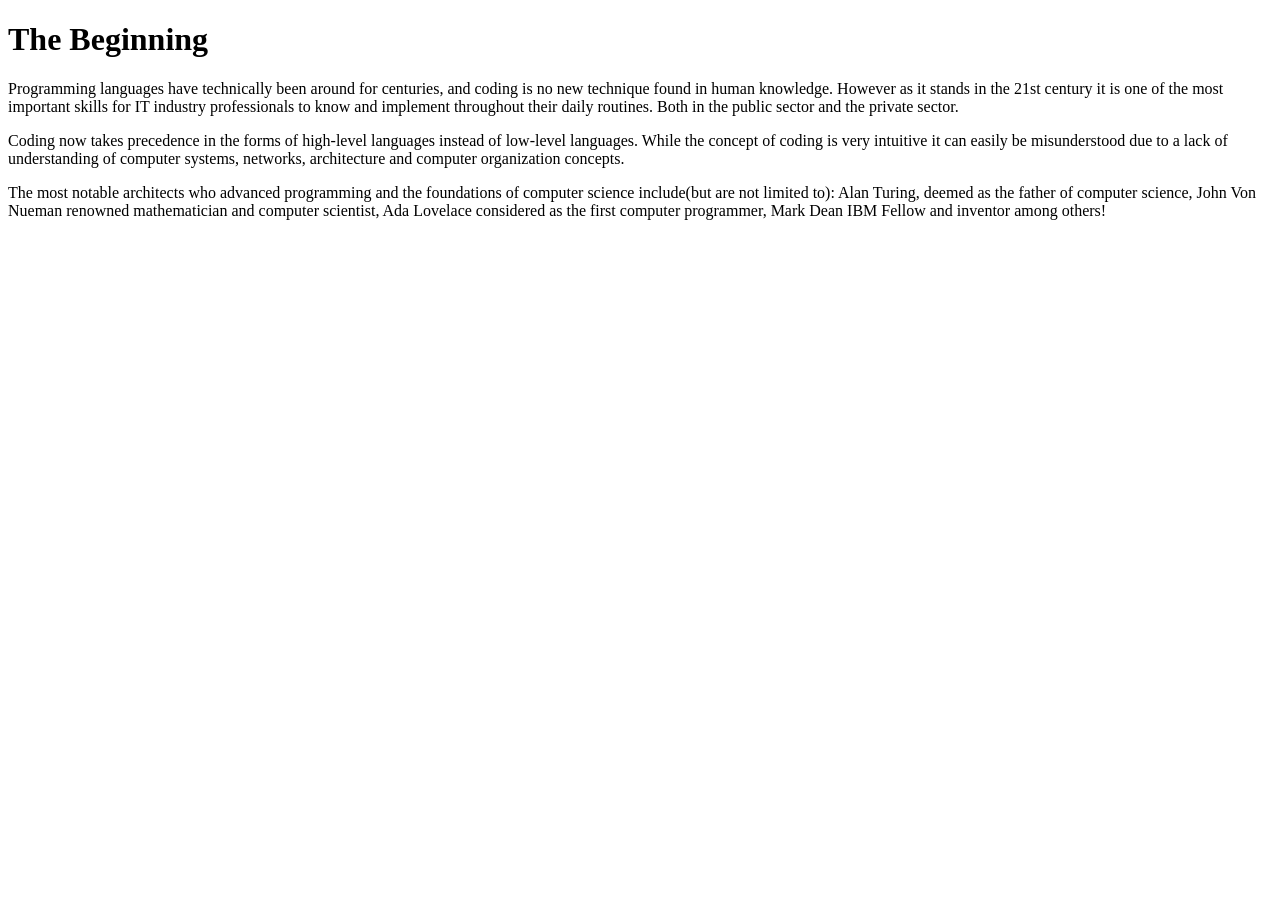
==== final-index.html @ aa9360a0 "Create final-index.html" ====
<!DOCTYPE html> 
<html>
<head>
<title> The Essence of Code</title>
</head>
<body>
<h1> The Beginning </h1>
  
  <p> Programming languages have technically been around for centuries, and coding is no new technique found in human knowledge. However as it stands in the 21st century it is one of the most important skills for IT industry professionals to know and implement throughout their daily routines. Both in the public sector and the private sector. </p>

  <p> Coding now takes precedence in the forms of high-level languages instead of low-level languages. While the concept of coding is very intuitive it can easily be misunderstood due to a lack of understanding of computer systems, networks, architecture and computer organization concepts.</p>

  <p> The most notable architects who advanced programming and the foundations of computer science include(but are not limited to): Alan Turing, deemed as the father of computer science, John Von Nueman renowned mathematician and computer scientist, Ada Lovelace considered as the first computer programmer, Mark Dean IBM Fellow and inventor among others! </p>
</body>
</html>
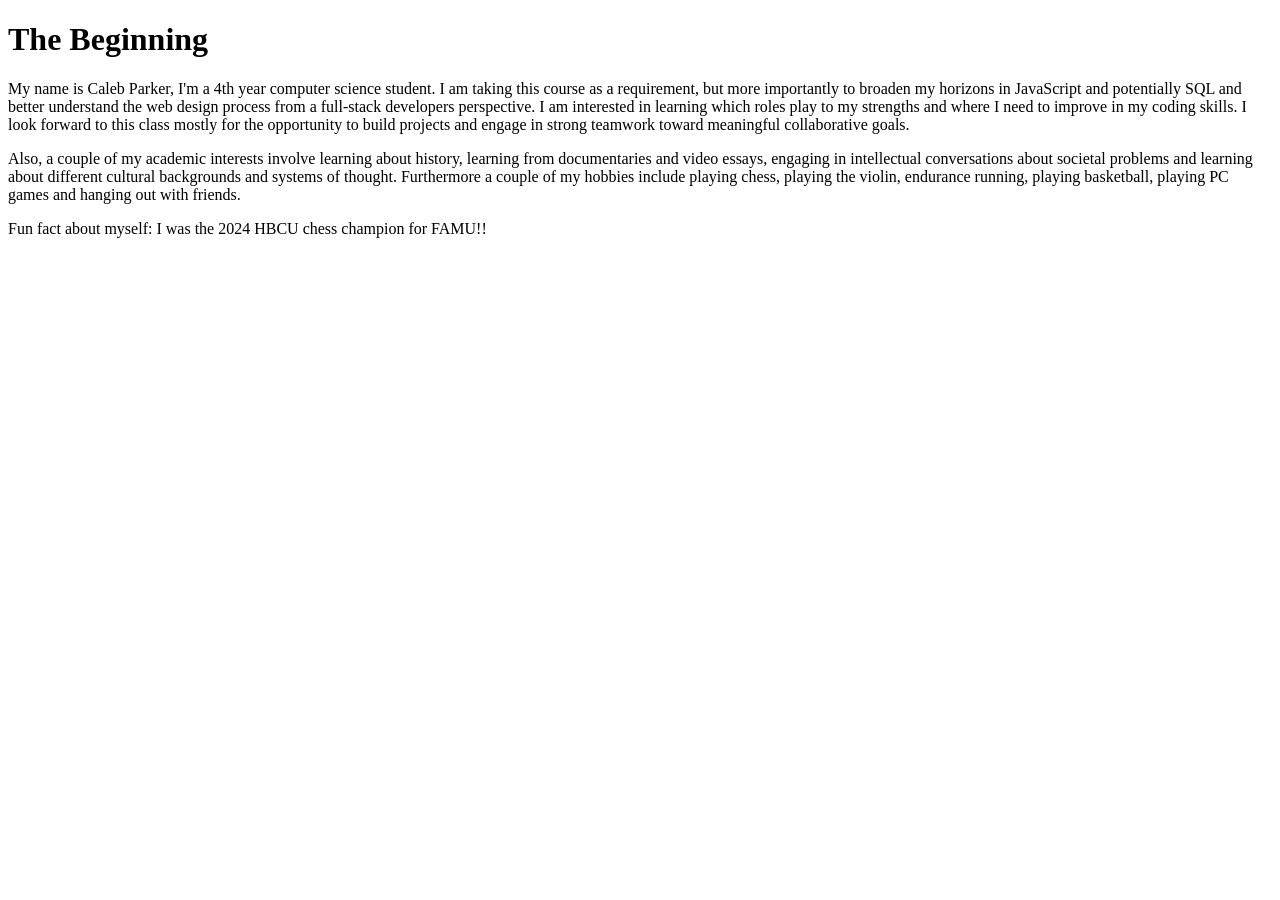
==== commit e9c5865b: "Update final-index.html" ====
--- a/final-index.html
+++ b/final-index.html
@@ -6,10 +6,14 @@
 <body>
 <h1> The Beginning </h1>
   
-  <p> Programming languages have technically been around for centuries, and coding is no new technique found in human knowledge. However as it stands in the 21st century it is one of the most important skills for IT industry professionals to know and implement throughout their daily routines. Both in the public sector and the private sector. </p>
+  <p> My name is Caleb Parker, I'm a 4th year computer science student. I am taking this course as a requirement, but more importantly to broaden my horizons in JavaScript and potentially SQL and better understand the web design process from a full-stack developers perspective. 
+    I am interested in learning which roles play to my strengths and where I need to improve in my coding skills. I look forward to this class mostly for the opportunity to build projects and engage in strong teamwork toward meaningful collaborative goals.  </p>
 
-  <p> Coding now takes precedence in the forms of high-level languages instead of low-level languages. While the concept of coding is very intuitive it can easily be misunderstood due to a lack of understanding of computer systems, networks, architecture and computer organization concepts.</p>
-
-  <p> The most notable architects who advanced programming and the foundations of computer science include(but are not limited to): Alan Turing, deemed as the father of computer science, John Von Nueman renowned mathematician and computer scientist, Ada Lovelace considered as the first computer programmer, Mark Dean IBM Fellow and inventor among others! </p>
+  <p> Also, a couple of my academic interests involve learning about history, learning from documentaries and video essays, engaging in intellectual conversations about societal problems and learning about different cultural backgrounds and systems of thought. 
+      Furthermore a couple of my hobbies include playing chess, playing the violin, endurance running, playing basketball, playing PC games and hanging out with friends.
+ </p>
+  
+  <p> Fun fact about myself: I was the 2024 HBCU chess champion for FAMU!! </p>
+  
 </body>
 </html>
